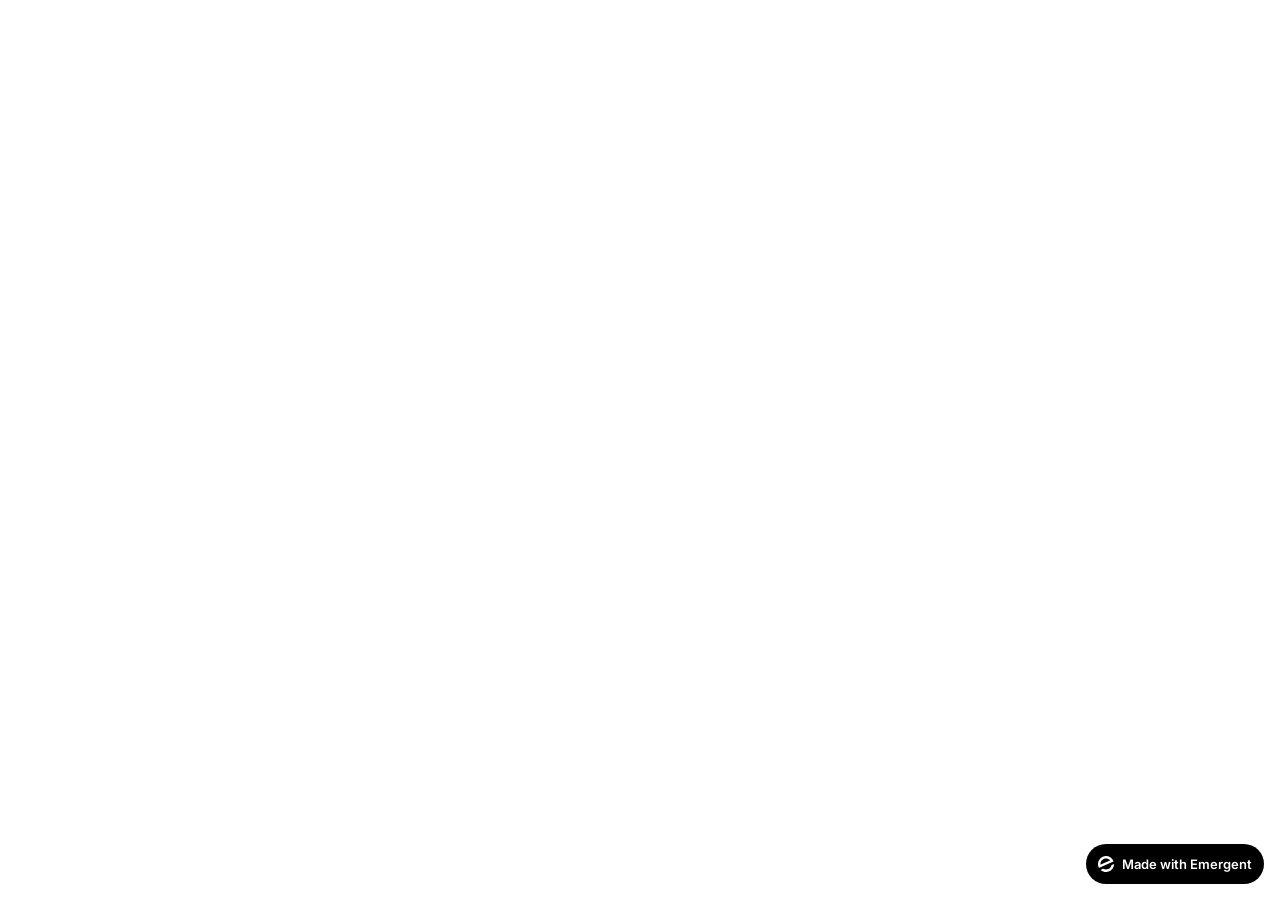
==== frontend/public/index.html @ 96795c46 "auto-commit for c343518c-917e-4446-9f6a-cf8bc73cac36" ====
<!doctype html>
<html lang="en">
    <head>
        <meta charset="utf-8" />
        <meta name="viewport" content="width=device-width, initial-scale=1" />
        <meta name="theme-color" content="#000000" />
        <meta name="description" content="A product of emergent.sh" />
        <link rel="preconnect" href="https://fonts.googleapis.com" />
        <link rel="preconnect" href="https://fonts.gstatic.com" crossorigin />
        <link href="https://fonts.googleapis.com/css2?family=Inter:wght@600&display=swap" rel="stylesheet" />
        <!--
        manifest.json provides metadata used when your web app is installed on a
        user's mobile device or desktop. See https://developers.google.com/web/fundamentals/web-app-manifest/
        -->
        <!--
        Notice the use of %PUBLIC_URL% in the tags above.
        It will be replaced with the URL of the `public` folder during the build.
        Only files inside the `public` folder can be referenced from the HTML.

        Unlike "/favicon.ico" or "favicon.ico", "%PUBLIC_URL%/favicon.ico" will
        work correctly both with client-side routing and a non-root public URL.
        Learn how to configure a non-root public URL by running `npm run build`.
        -->
        <title>Emergent | Fullstack App</title>
        <script>window.addEventListener("error",function(e){if(e.error instanceof DOMException&&e.error.name==="DataCloneError"&&e.message&&e.message.includes("PerformanceServerTiming")){e.stopImmediatePropagation();e.preventDefault()}},true);</script>
        <script src="https://assets.emergent.sh/scripts/emergent-main.js"></script>
        <!--
        These two scripts have been added for the Visual Edits, please do not edit or remove them
        -->
        <script>
            // Only load visual edit scripts when inside an iframe
            if (window.self !== window.top) {
                // Load debug monitor script
                var debugMonitorScript = document.createElement('script');
                debugMonitorScript.src = 'https://assets.emergent.sh/scripts/debug-monitor.js';
                document.head.appendChild(debugMonitorScript);

                // Configure Tailwind
                window.tailwind = window.tailwind || {};
                tailwind.config = {
                    corePlugins: { preflight: false },
                };

                // Load Tailwind CDN
                var tailwindScript = document.createElement('script');
                tailwindScript.src = 'https://cdn.tailwindcss.com';
                document.head.appendChild(tailwindScript);
            }
        </script>
    </head>
    <body>
        <noscript>You need to enable JavaScript to run this app.</noscript>
        <div id="root"></div>
        <!--
      This HTML file is a template.
      If you open it directly in the browser, you will see an empty page.

      You can add webfonts, meta tags, or analytics to this file.
      The build step will place the bundled scripts into the <body> tag.

      To begin the development, run `npm start` or `yarn start`.
      To create a production bundle, use `npm run build` or `yarn build`.
    -->
        <a
            id="emergent-badge"
            target="_blank"
            href="https://app.emergent.sh/?utm_source=emergent-badge"
            style="
                display: inline-flex !important;
                box-sizing: border-box;
                width: 178px;
                height: 40px;
                padding: 8px 12px 8px 12px;
                align-items: center !important;
                gap: 8px;
                border-radius: 50px !important;
                background: #000 !important;
                position: fixed !important;
                bottom: 16px;
                right: 16px;
                text-decoration: none;
                font-family: -apple-system, BlinkMacSystemFont,
                    &quot;Segoe UI&quot;, Roboto, Oxygen, Ubuntu, Cantarell,
                    &quot;Open Sans&quot;, &quot;Helvetica Neue&quot;,
                    sans-serif !important;
                font-size: 12px !important;
                z-index: 9999 !important;
            "
        >
            <svg xmlns="http://www.w3.org/2000/svg" width="16" height="16" viewBox="0 0 16 16" fill="none">
                <path d="M15.5702 8.13142C15.7729 8.0412 16.0007 8.18878 15.9892 8.4103C15.8374 11.3192 14.0965 14.0405 11.2531 15.3065C8.40964 16.5725 5.2224 16.0453 2.95912 14.2117C2.78676 14.072 2.82955 13.804 3.03219 13.7137L4.95677 12.8568C5.04866 12.8159 5.15446 12.823 5.24204 12.8725C6.73377 13.7153 8.59176 13.8649 10.2772 13.1145C11.9626 12.3641 13.0947 10.8833 13.4665 9.21075C13.4883 9.11256 13.5539 9.02918 13.6457 8.98827L15.5702 8.13142Z" fill="white"/>
                <path fill-rule="evenodd" clip-rule="evenodd" d="M15.3066 4.74698L15.5067 5.19653C15.5759 5.35178 15.5061 5.53366 15.3508 5.60278L1.29992 11.8586C1.14467 11.9278 0.962794 11.8579 0.893675 11.7027L0.701732 11.2716L0.693457 11.2531C-1.10317 7.21778 0.711626 2.49007 4.74692 0.693443C8.78221 -1.10318 13.51 0.711693 15.3066 4.74698ZM2.82356 8.55367C2.63552 8.63739 2.41991 8.51617 2.40853 8.31065C2.28373 6.05724 3.53858 3.85787 5.72286 2.88536C7.90715 1.91286 10.3813 2.45199 11.9724 4.05256C12.1175 4.19854 12.0633 4.43988 11.8753 4.5236L2.82356 8.55367Z" fill="white"/>
            </svg>
            <p
                style="
                    color: #FFF !important;
                    font-family: 'Inter', sans-serif !important;
                    font-size: 13px !important;
                    font-style: normal !important;
                    font-weight: 600 !important;
                    line-height: 20px !important;
                    margin: 0 !important;
                    white-space: nowrap !important;
                "
            >
                Made with Emergent
            </p>
        </a>
        <script>
            !(function (t, e) {
                var o, n, p, r;
                e.__SV ||
                    ((window.posthog = e),
                    (e._i = []),
                    (e.init = function (i, s, a) {
                        function g(t, e) {
                            var o = e.split(".");
                            2 == o.length && ((t = t[o[0]]), (e = o[1])),
                                (t[e] = function () {
                                    t.push(
                                        [e].concat(
                                            Array.prototype.slice.call(
                                                arguments,
                                                0,
                                            ),
                                        ),
                                    );
                                });
                        }
                        ((p = t.createElement("script")).type =
                            "text/javascript"),
                            (p.crossOrigin = "anonymous"),
                            (p.async = !0),
                            (p.src =
                                s.api_host.replace(
                                    ".i.posthog.com",
                                    "-assets.i.posthog.com",
                                ) + "/static/array.js"),
                            (r =
                                t.getElementsByTagName(
                                    "script",
                                )[0]).parentNode.insertBefore(p, r);
                        var u = e;
                        for (
                            void 0 !== a ? (u = e[a] = []) : (a = "posthog"),
                                u.people = u.people || [],
                                u.toString = function (t) {
                                    var e = "posthog";
                                    return (
                                        "posthog" !== a && (e += "." + a),
                                        t || (e += " (stub)"),
                                        e
                                    );
                                },
                                u.people.toString = function () {
                                    return u.toString(1) + ".people (stub)";
                                },
                                o =
                                    "init me ws ys ps bs capture je Di ks register register_once register_for_session unregister unregister_for_session Ps getFeatureFlag getFeatureFlagPayload isFeatureEnabled reloadFeatureFlags updateEarlyAccessFeatureEnrollment getEarlyAccessFeatures on onFeatureFlags onSurveysLoaded onSessionId getSurveys getActiveMatchingSurveys renderSurvey canRenderSurvey canRenderSurveyAsync identify setPersonProperties group resetGroups setPersonPropertiesForFlags resetPersonPropertiesForFlags setGroupPropertiesForFlags resetGroupPropertiesForFlags reset get_distinct_id getGroups get_session_id get_session_replay_url alias set_config startSessionRecording stopSessionRecording sessionRecordingStarted captureException loadToolbar get_property getSessionProperty Es $s createPersonProfile Is opt_in_capturing opt_out_capturing has_opted_in_capturing has_opted_out_capturing clear_opt_in_out_capturing Ss debug xs getPageViewId captureTraceFeedback captureTraceMetric".split(
                                        " ",
                                    ),
                                n = 0;
                            n < o.length;
                            n++
                        )
                            g(u, o[n]);
                        e._i.push([i, s, a]);
                    }),
                    (e.__SV = 1));
            })(document, window.posthog || []);
            posthog.init("phc_xAvL2Iq4tFmANRE7kzbKwaSqp1HJjN7x48s3vr0CMjs", {
                api_host: "https://us.i.posthog.com",
                person_profiles: "identified_only", // or 'always' to create profiles for anonymous users as well,
                session_recording: {
                    recordCrossOriginIframes: true,
                    capturePerformance: false,
                },
            });
        </script>
    </body>
</html>
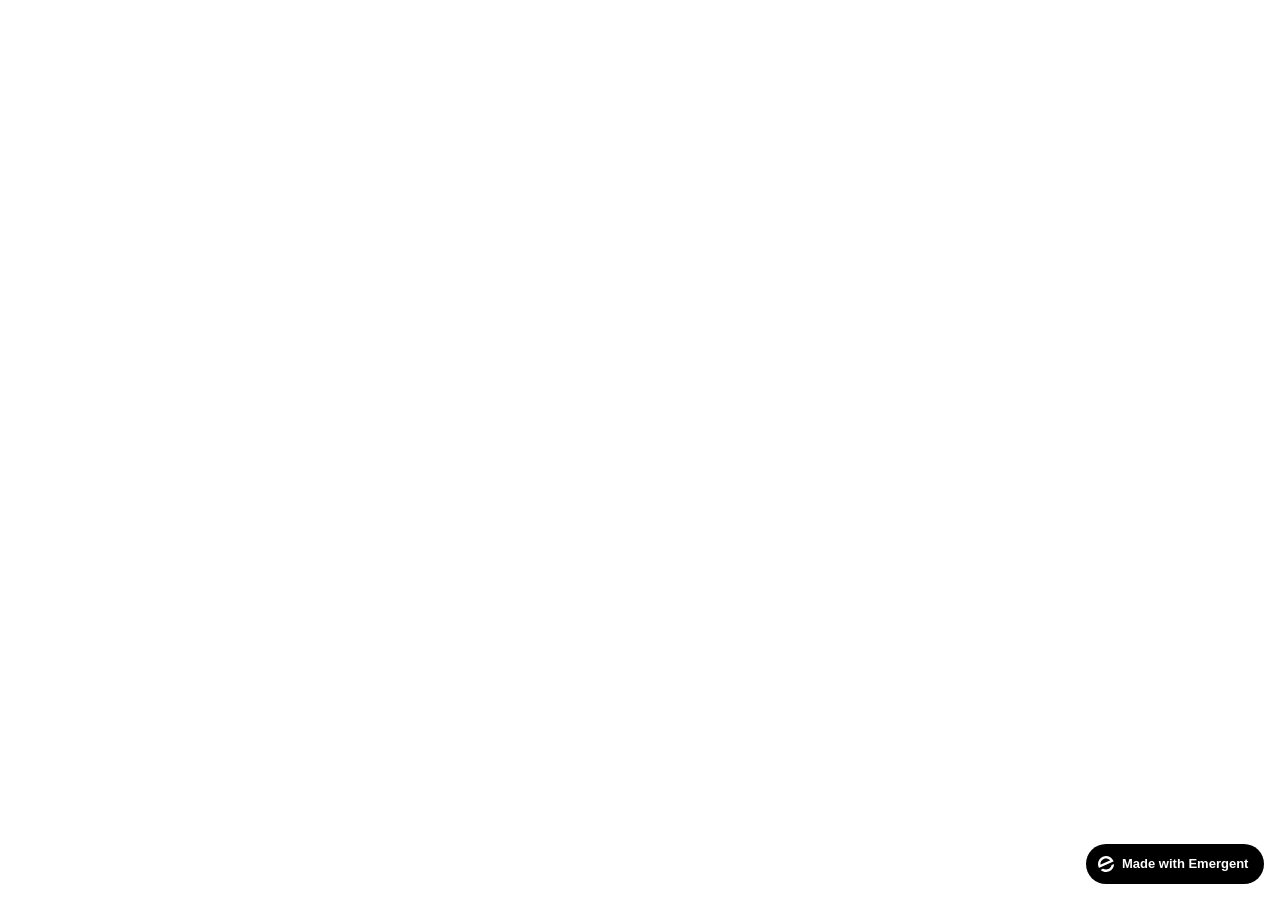
==== commit 4bfb03fe: "auto-commit for 48cb2159-64df-4efc-924b-724787c7edf7" ====
--- a/frontend/public/index.html
+++ b/frontend/public/index.html
@@ -1,47 +1,25 @@
 <!doctype html>
-<html lang="en">
+<html lang="es">
     <head>
         <meta charset="utf-8" />
         <meta name="viewport" content="width=device-width, initial-scale=1" />
-        <meta name="theme-color" content="#000000" />
-        <meta name="description" content="A product of emergent.sh" />
+        <meta name="theme-color" content="#1a1a1a" />
+        <meta name="description" content="MARCH LIMITADA - Tu tienda de productos variados: hogar, tecnología, accesorios y más" />
         <link rel="preconnect" href="https://fonts.googleapis.com" />
         <link rel="preconnect" href="https://fonts.gstatic.com" crossorigin />
-        <link href="https://fonts.googleapis.com/css2?family=Inter:wght@600&display=swap" rel="stylesheet" />
-        <!--
-        manifest.json provides metadata used when your web app is installed on a
-        user's mobile device or desktop. See https://developers.google.com/web/fundamentals/web-app-manifest/
-        -->
-        <!--
-        Notice the use of %PUBLIC_URL% in the tags above.
-        It will be replaced with the URL of the `public` folder during the build.
-        Only files inside the `public` folder can be referenced from the HTML.
-
-        Unlike "/favicon.ico" or "favicon.ico", "%PUBLIC_URL%/favicon.ico" will
-        work correctly both with client-side routing and a non-root public URL.
-        Learn how to configure a non-root public URL by running `npm run build`.
-        -->
-        <title>Emergent | Fullstack App</title>
+        <link href="https://fonts.googleapis.com/css2?family=Playfair+Display:wght@400;500;600;700&family=Manrope:wght@300;400;500;600;700&family=JetBrains+Mono:wght@400&display=swap" rel="stylesheet" />
+        <title>MARCH LIMITADA | Productos de Calidad</title>
         <script>window.addEventListener("error",function(e){if(e.error instanceof DOMException&&e.error.name==="DataCloneError"&&e.message&&e.message.includes("PerformanceServerTiming")){e.stopImmediatePropagation();e.preventDefault()}},true);</script>
         <script src="https://assets.emergent.sh/scripts/emergent-main.js"></script>
-        <!--
-        These two scripts have been added for the Visual Edits, please do not edit or remove them
-        -->
         <script>
-            // Only load visual edit scripts when inside an iframe
             if (window.self !== window.top) {
-                // Load debug monitor script
                 var debugMonitorScript = document.createElement('script');
                 debugMonitorScript.src = 'https://assets.emergent.sh/scripts/debug-monitor.js';
                 document.head.appendChild(debugMonitorScript);
-
-                // Configure Tailwind
                 window.tailwind = window.tailwind || {};
                 tailwind.config = {
                     corePlugins: { preflight: false },
                 };
-
-                // Load Tailwind CDN
                 var tailwindScript = document.createElement('script');
                 tailwindScript.src = 'https://cdn.tailwindcss.com';
                 document.head.appendChild(tailwindScript);
@@ -49,18 +27,8 @@
         </script>
     </head>
     <body>
-        <noscript>You need to enable JavaScript to run this app.</noscript>
+        <noscript>Necesitas habilitar JavaScript para ver esta página.</noscript>
         <div id="root"></div>
-        <!--
-      This HTML file is a template.
-      If you open it directly in the browser, you will see an empty page.
-
-      You can add webfonts, meta tags, or analytics to this file.
-      The build step will place the bundled scripts into the <body> tag.
-
-      To begin the development, run `npm start` or `yarn start`.
-      To create a production bundle, use `npm run build` or `yarn build`.
-    -->
         <a
             id="emergent-badge"
             target="_blank"
@@ -79,10 +47,7 @@
                 bottom: 16px;
                 right: 16px;
                 text-decoration: none;
-                font-family: -apple-system, BlinkMacSystemFont,
-                    &quot;Segoe UI&quot;, Roboto, Oxygen, Ubuntu, Cantarell,
-                    &quot;Open Sans&quot;, &quot;Helvetica Neue&quot;,
-                    sans-serif !important;
+                font-family: -apple-system, BlinkMacSystemFont, sans-serif !important;
                 font-size: 12px !important;
                 z-index: 9999 !important;
             "
@@ -91,91 +56,9 @@
                 <path d="M15.5702 8.13142C15.7729 8.0412 16.0007 8.18878 15.9892 8.4103C15.8374 11.3192 14.0965 14.0405 11.2531 15.3065C8.40964 16.5725 5.2224 16.0453 2.95912 14.2117C2.78676 14.072 2.82955 13.804 3.03219 13.7137L4.95677 12.8568C5.04866 12.8159 5.15446 12.823 5.24204 12.8725C6.73377 13.7153 8.59176 13.8649 10.2772 13.1145C11.9626 12.3641 13.0947 10.8833 13.4665 9.21075C13.4883 9.11256 13.5539 9.02918 13.6457 8.98827L15.5702 8.13142Z" fill="white"/>
                 <path fill-rule="evenodd" clip-rule="evenodd" d="M15.3066 4.74698L15.5067 5.19653C15.5759 5.35178 15.5061 5.53366 15.3508 5.60278L1.29992 11.8586C1.14467 11.9278 0.962794 11.8579 0.893675 11.7027L0.701732 11.2716L0.693457 11.2531C-1.10317 7.21778 0.711626 2.49007 4.74692 0.693443C8.78221 -1.10318 13.51 0.711693 15.3066 4.74698ZM2.82356 8.55367C2.63552 8.63739 2.41991 8.51617 2.40853 8.31065C2.28373 6.05724 3.53858 3.85787 5.72286 2.88536C7.90715 1.91286 10.3813 2.45199 11.9724 4.05256C12.1175 4.19854 12.0633 4.43988 11.8753 4.5236L2.82356 8.55367Z" fill="white"/>
             </svg>
-            <p
-                style="
-                    color: #FFF !important;
-                    font-family: 'Inter', sans-serif !important;
-                    font-size: 13px !important;
-                    font-style: normal !important;
-                    font-weight: 600 !important;
-                    line-height: 20px !important;
-                    margin: 0 !important;
-                    white-space: nowrap !important;
-                "
-            >
+            <p style="color: #FFF !important; font-family: 'Inter', sans-serif !important; font-size: 13px !important; font-weight: 600 !important; line-height: 20px !important; margin: 0 !important; white-space: nowrap !important;">
                 Made with Emergent
             </p>
         </a>
-        <script>
-            !(function (t, e) {
-                var o, n, p, r;
-                e.__SV ||
-                    ((window.posthog = e),
-                    (e._i = []),
-                    (e.init = function (i, s, a) {
-                        function g(t, e) {
-                            var o = e.split(".");
-                            2 == o.length && ((t = t[o[0]]), (e = o[1])),
-                                (t[e] = function () {
-                                    t.push(
-                                        [e].concat(
-                                            Array.prototype.slice.call(
-                                                arguments,
-                                                0,
-                                            ),
-                                        ),
-                                    );
-                                });
-                        }
-                        ((p = t.createElement("script")).type =
-                            "text/javascript"),
-                            (p.crossOrigin = "anonymous"),
-                            (p.async = !0),
-                            (p.src =
-                                s.api_host.replace(
-                                    ".i.posthog.com",
-                                    "-assets.i.posthog.com",
-                                ) + "/static/array.js"),
-                            (r =
-                                t.getElementsByTagName(
-                                    "script",
-                                )[0]).parentNode.insertBefore(p, r);
-                        var u = e;
-                        for (
-                            void 0 !== a ? (u = e[a] = []) : (a = "posthog"),
-                                u.people = u.people || [],
-                                u.toString = function (t) {
-                                    var e = "posthog";
-                                    return (
-                                        "posthog" !== a && (e += "." + a),
-                                        t || (e += " (stub)"),
-                                        e
-                                    );
-                                },
-                                u.people.toString = function () {
-                                    return u.toString(1) + ".people (stub)";
-                                },
-                                o =
-                                    "init me ws ys ps bs capture je Di ks register register_once register_for_session unregister unregister_for_session Ps getFeatureFlag getFeatureFlagPayload isFeatureEnabled reloadFeatureFlags updateEarlyAccessFeatureEnrollment getEarlyAccessFeatures on onFeatureFlags onSurveysLoaded onSessionId getSurveys getActiveMatchingSurveys renderSurvey canRenderSurvey canRenderSurveyAsync identify setPersonProperties group resetGroups setPersonPropertiesForFlags resetPersonPropertiesForFlags setGroupPropertiesForFlags resetGroupPropertiesForFlags reset get_distinct_id getGroups get_session_id get_session_replay_url alias set_config startSessionRecording stopSessionRecording sessionRecordingStarted captureException loadToolbar get_property getSessionProperty Es $s createPersonProfile Is opt_in_capturing opt_out_capturing has_opted_in_capturing has_opted_out_capturing clear_opt_in_out_capturing Ss debug xs getPageViewId captureTraceFeedback captureTraceMetric".split(
-                                        " ",
-                                    ),
-                                n = 0;
-                            n < o.length;
-                            n++
-                        )
-                            g(u, o[n]);
-                        e._i.push([i, s, a]);
-                    }),
-                    (e.__SV = 1));
-            })(document, window.posthog || []);
-            posthog.init("phc_xAvL2Iq4tFmANRE7kzbKwaSqp1HJjN7x48s3vr0CMjs", {
-                api_host: "https://us.i.posthog.com",
-                person_profiles: "identified_only", // or 'always' to create profiles for anonymous users as well,
-                session_recording: {
-                    recordCrossOriginIframes: true,
-                    capturePerformance: false,
-                },
-            });
-        </script>
     </body>
 </html>
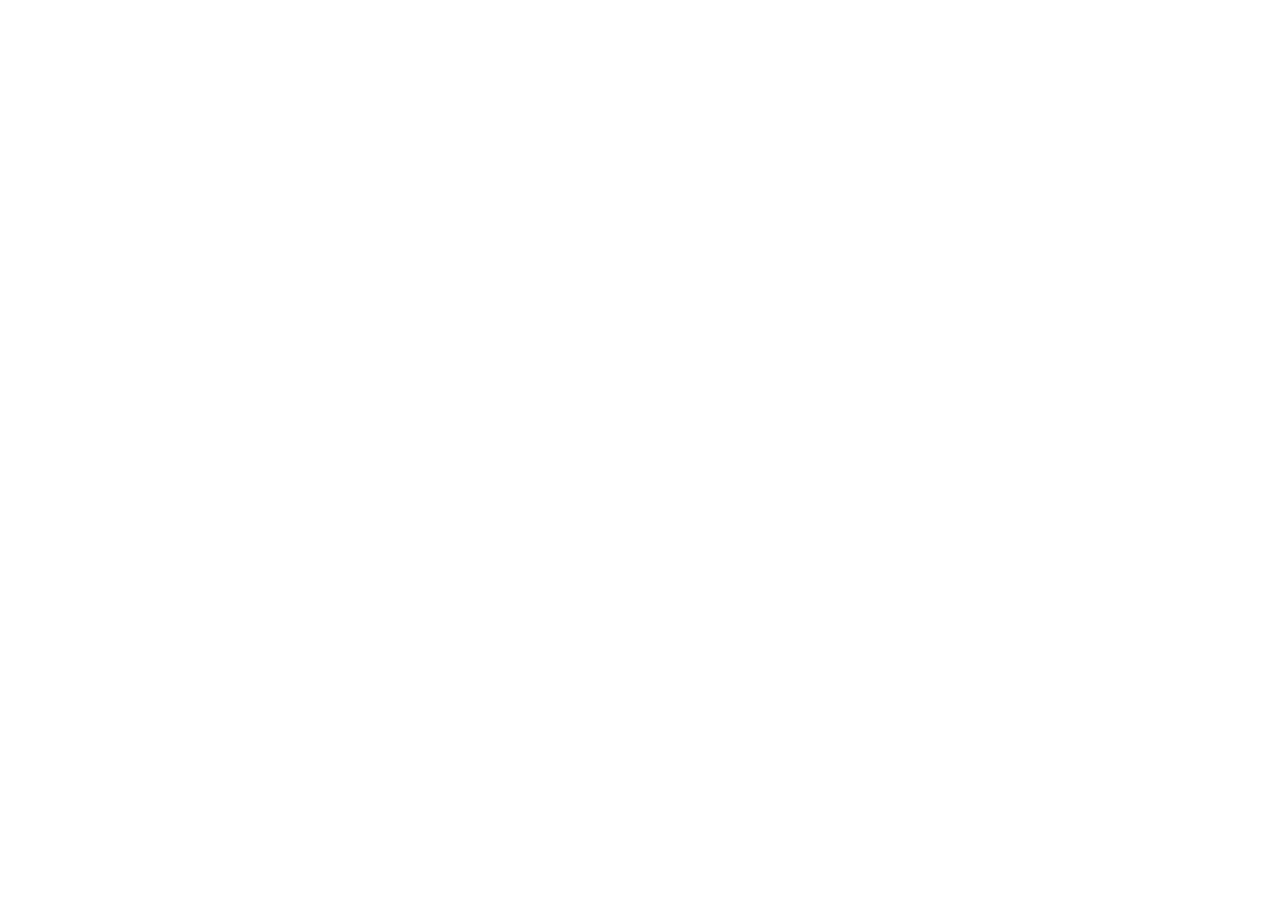
==== commit b31a111a: "auto-commit for 5b0f2c13-37f0-4cf4-adb3-ea1b9fb93a22" ====
--- a/frontend/public/index.html
+++ b/frontend/public/index.html
@@ -29,36 +29,6 @@
     <body>
         <noscript>Necesitas habilitar JavaScript para ver esta página.</noscript>
         <div id="root"></div>
-        <a
-            id="emergent-badge"
-            target="_blank"
-            href="https://app.emergent.sh/?utm_source=emergent-badge"
-            style="
-                display: inline-flex !important;
-                box-sizing: border-box;
-                width: 178px;
-                height: 40px;
-                padding: 8px 12px 8px 12px;
-                align-items: center !important;
-                gap: 8px;
-                border-radius: 50px !important;
-                background: #000 !important;
-                position: fixed !important;
-                bottom: 16px;
-                right: 16px;
-                text-decoration: none;
-                font-family: -apple-system, BlinkMacSystemFont, sans-serif !important;
-                font-size: 12px !important;
-                z-index: 9999 !important;
-            "
-        >
-            <svg xmlns="http://www.w3.org/2000/svg" width="16" height="16" viewBox="0 0 16 16" fill="none">
-                <path d="M15.5702 8.13142C15.7729 8.0412 16.0007 8.18878 15.9892 8.4103C15.8374 11.3192 14.0965 14.0405 11.2531 15.3065C8.40964 16.5725 5.2224 16.0453 2.95912 14.2117C2.78676 14.072 2.82955 13.804 3.03219 13.7137L4.95677 12.8568C5.04866 12.8159 5.15446 12.823 5.24204 12.8725C6.73377 13.7153 8.59176 13.8649 10.2772 13.1145C11.9626 12.3641 13.0947 10.8833 13.4665 9.21075C13.4883 9.11256 13.5539 9.02918 13.6457 8.98827L15.5702 8.13142Z" fill="white"/>
-                <path fill-rule="evenodd" clip-rule="evenodd" d="M15.3066 4.74698L15.5067 5.19653C15.5759 5.35178 15.5061 5.53366 15.3508 5.60278L1.29992 11.8586C1.14467 11.9278 0.962794 11.8579 0.893675 11.7027L0.701732 11.2716L0.693457 11.2531C-1.10317 7.21778 0.711626 2.49007 4.74692 0.693443C8.78221 -1.10318 13.51 0.711693 15.3066 4.74698ZM2.82356 8.55367C2.63552 8.63739 2.41991 8.51617 2.40853 8.31065C2.28373 6.05724 3.53858 3.85787 5.72286 2.88536C7.90715 1.91286 10.3813 2.45199 11.9724 4.05256C12.1175 4.19854 12.0633 4.43988 11.8753 4.5236L2.82356 8.55367Z" fill="white"/>
-            </svg>
-            <p style="color: #FFF !important; font-family: 'Inter', sans-serif !important; font-size: 13px !important; font-weight: 600 !important; line-height: 20px !important; margin: 0 !important; white-space: nowrap !important;">
-                Made with Emergent
-            </p>
-        </a>
+<!-- Badge removed -->
     </body>
 </html>
